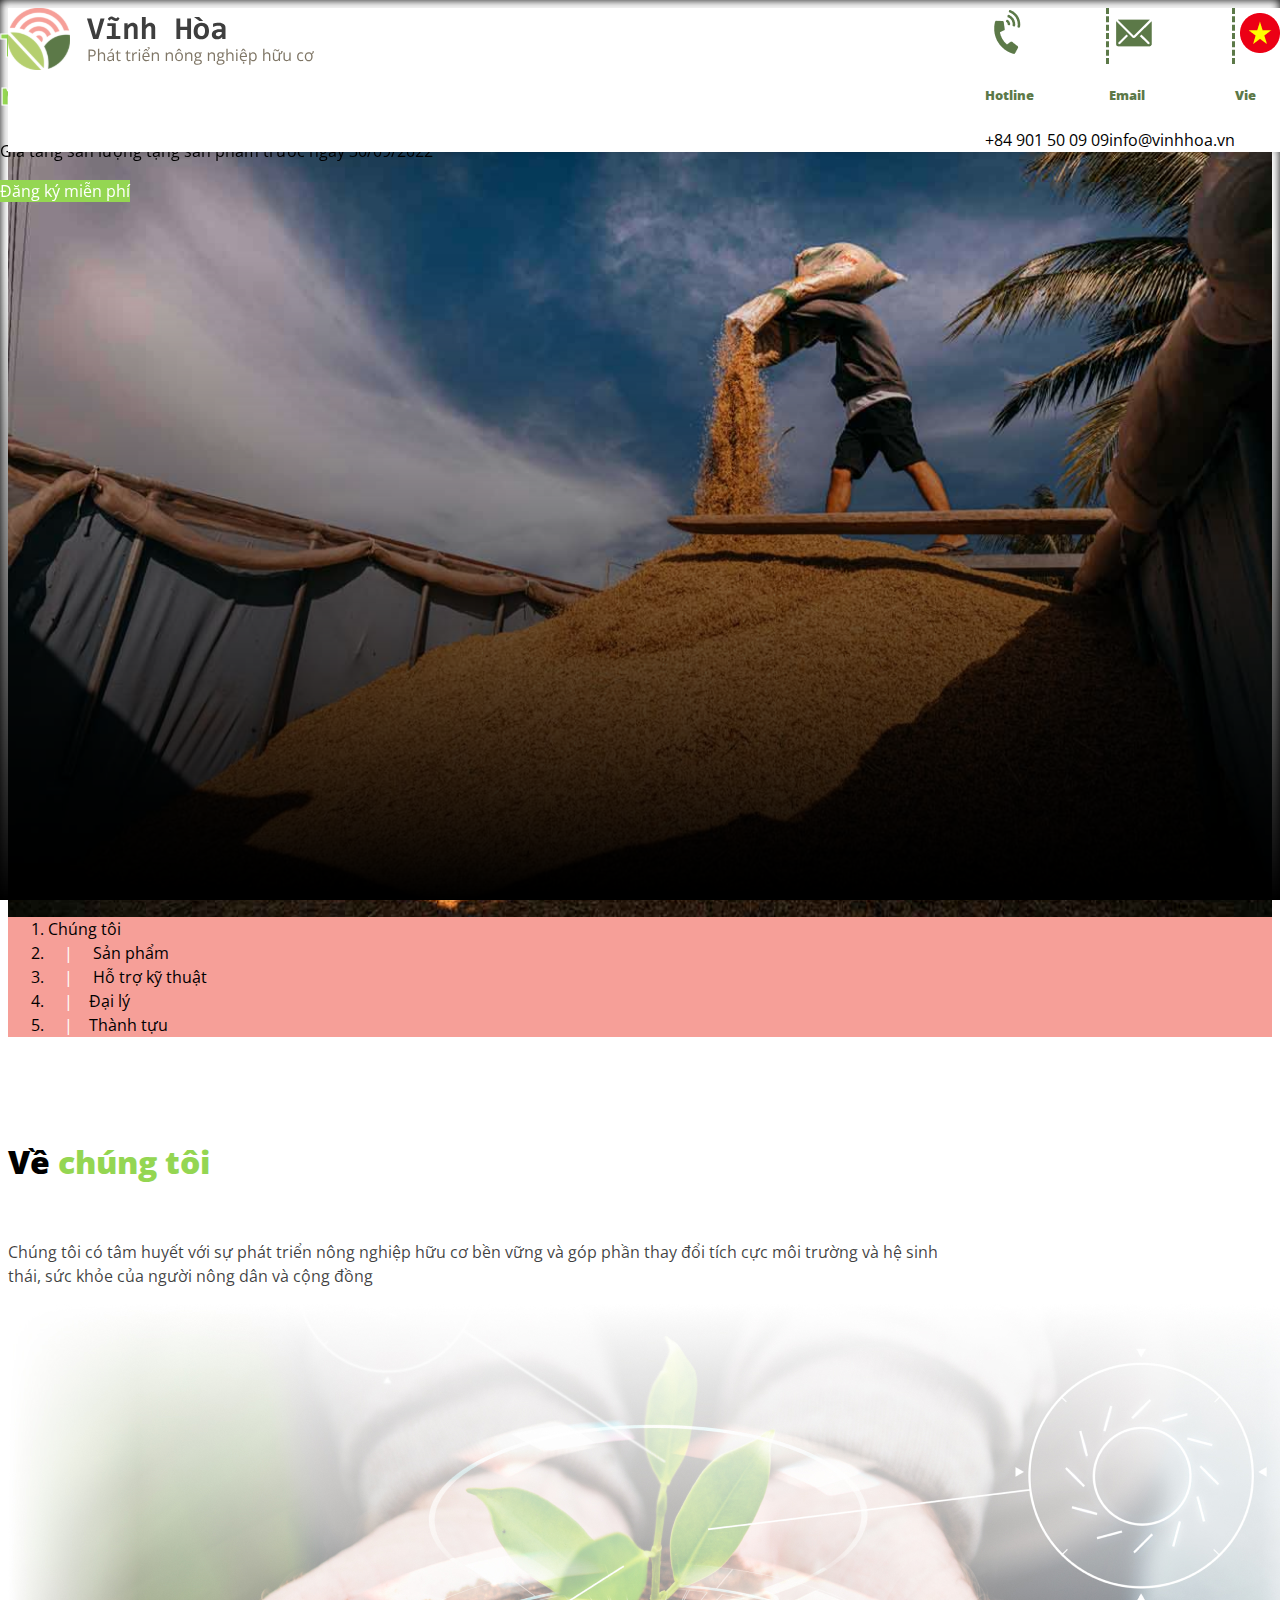
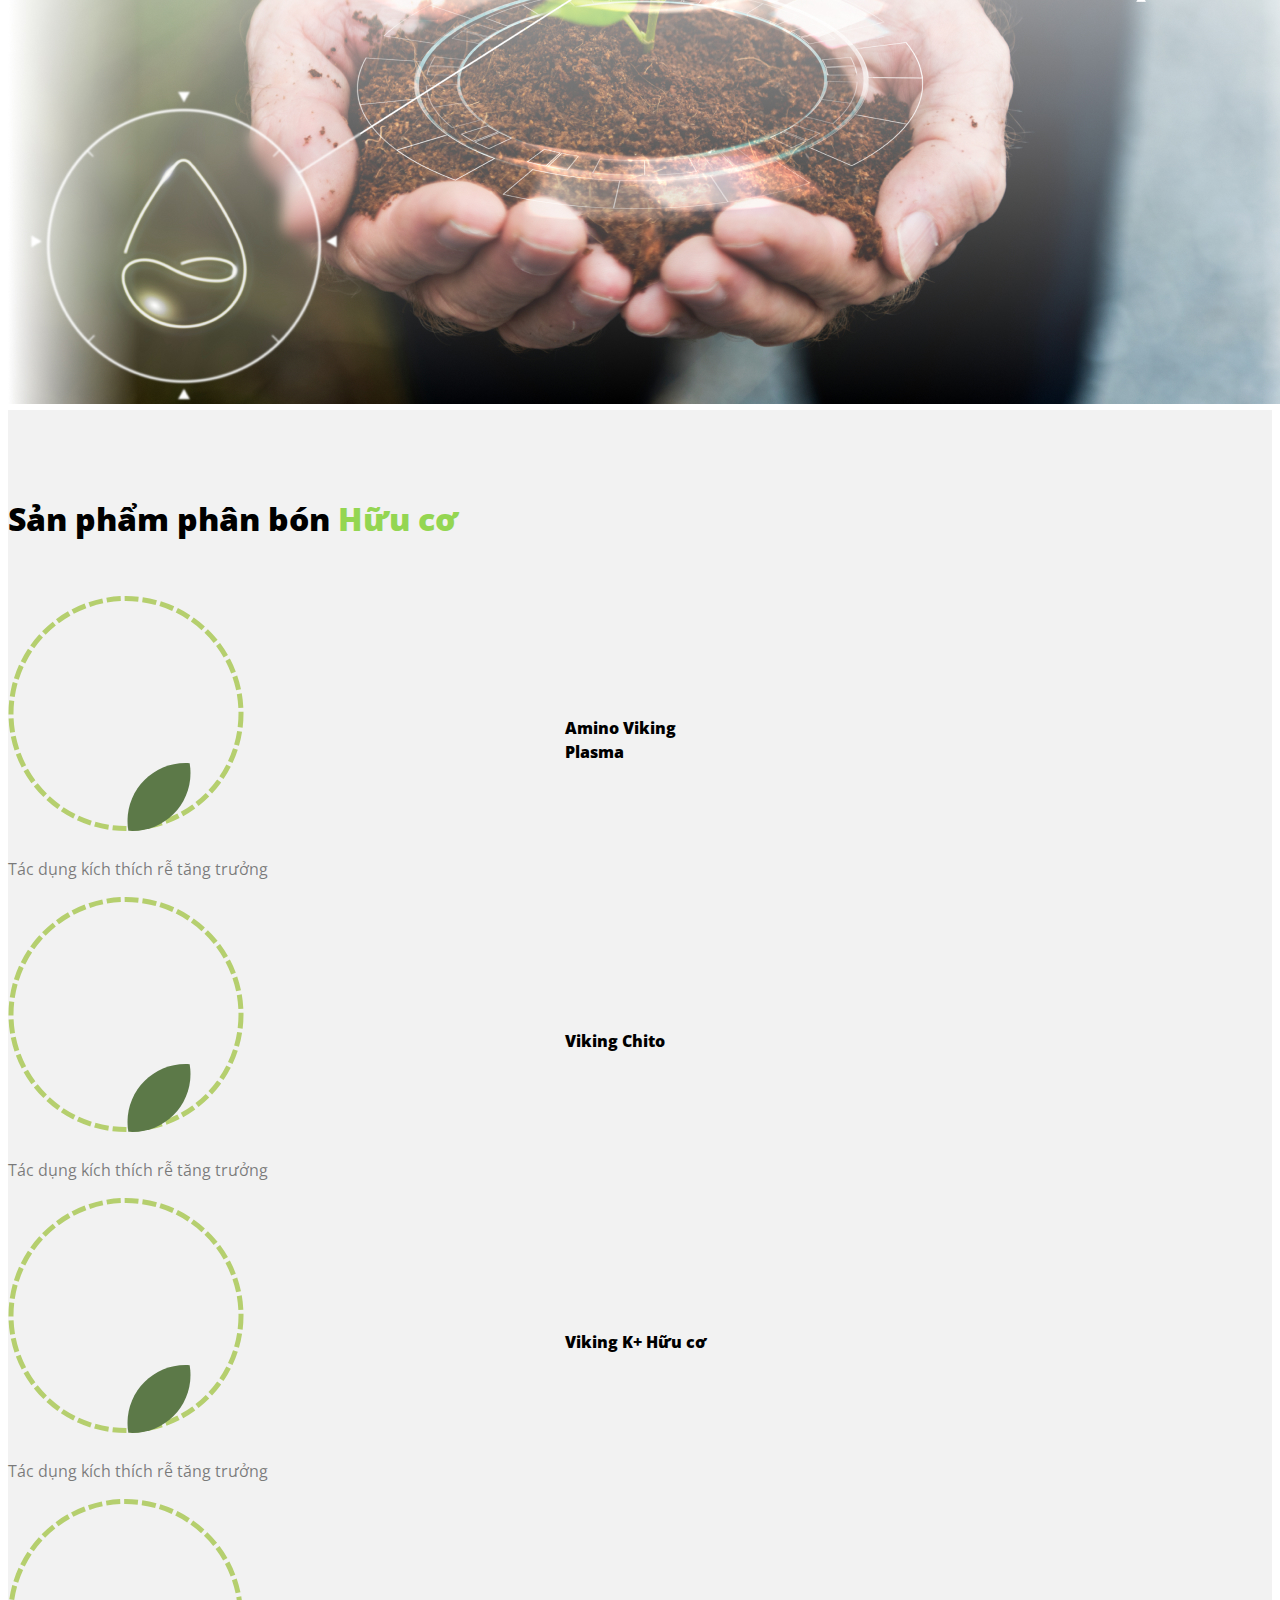
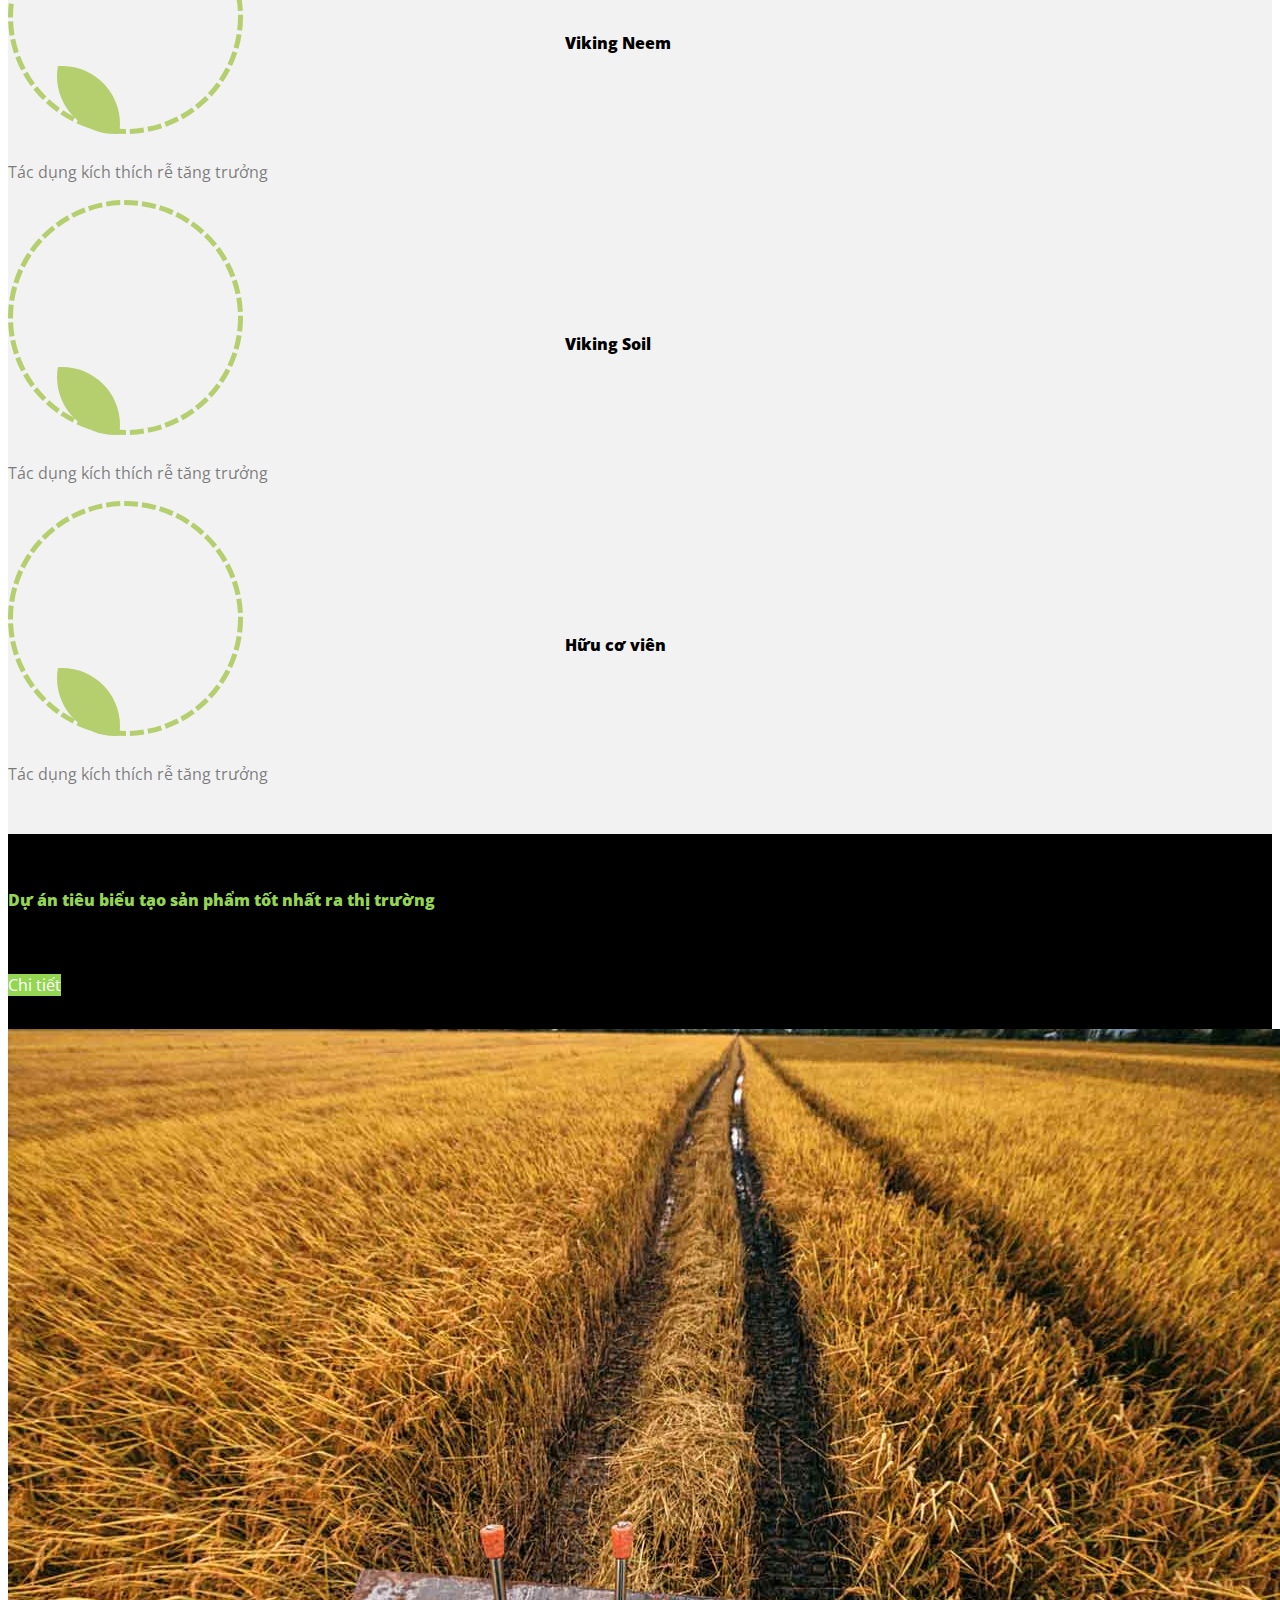
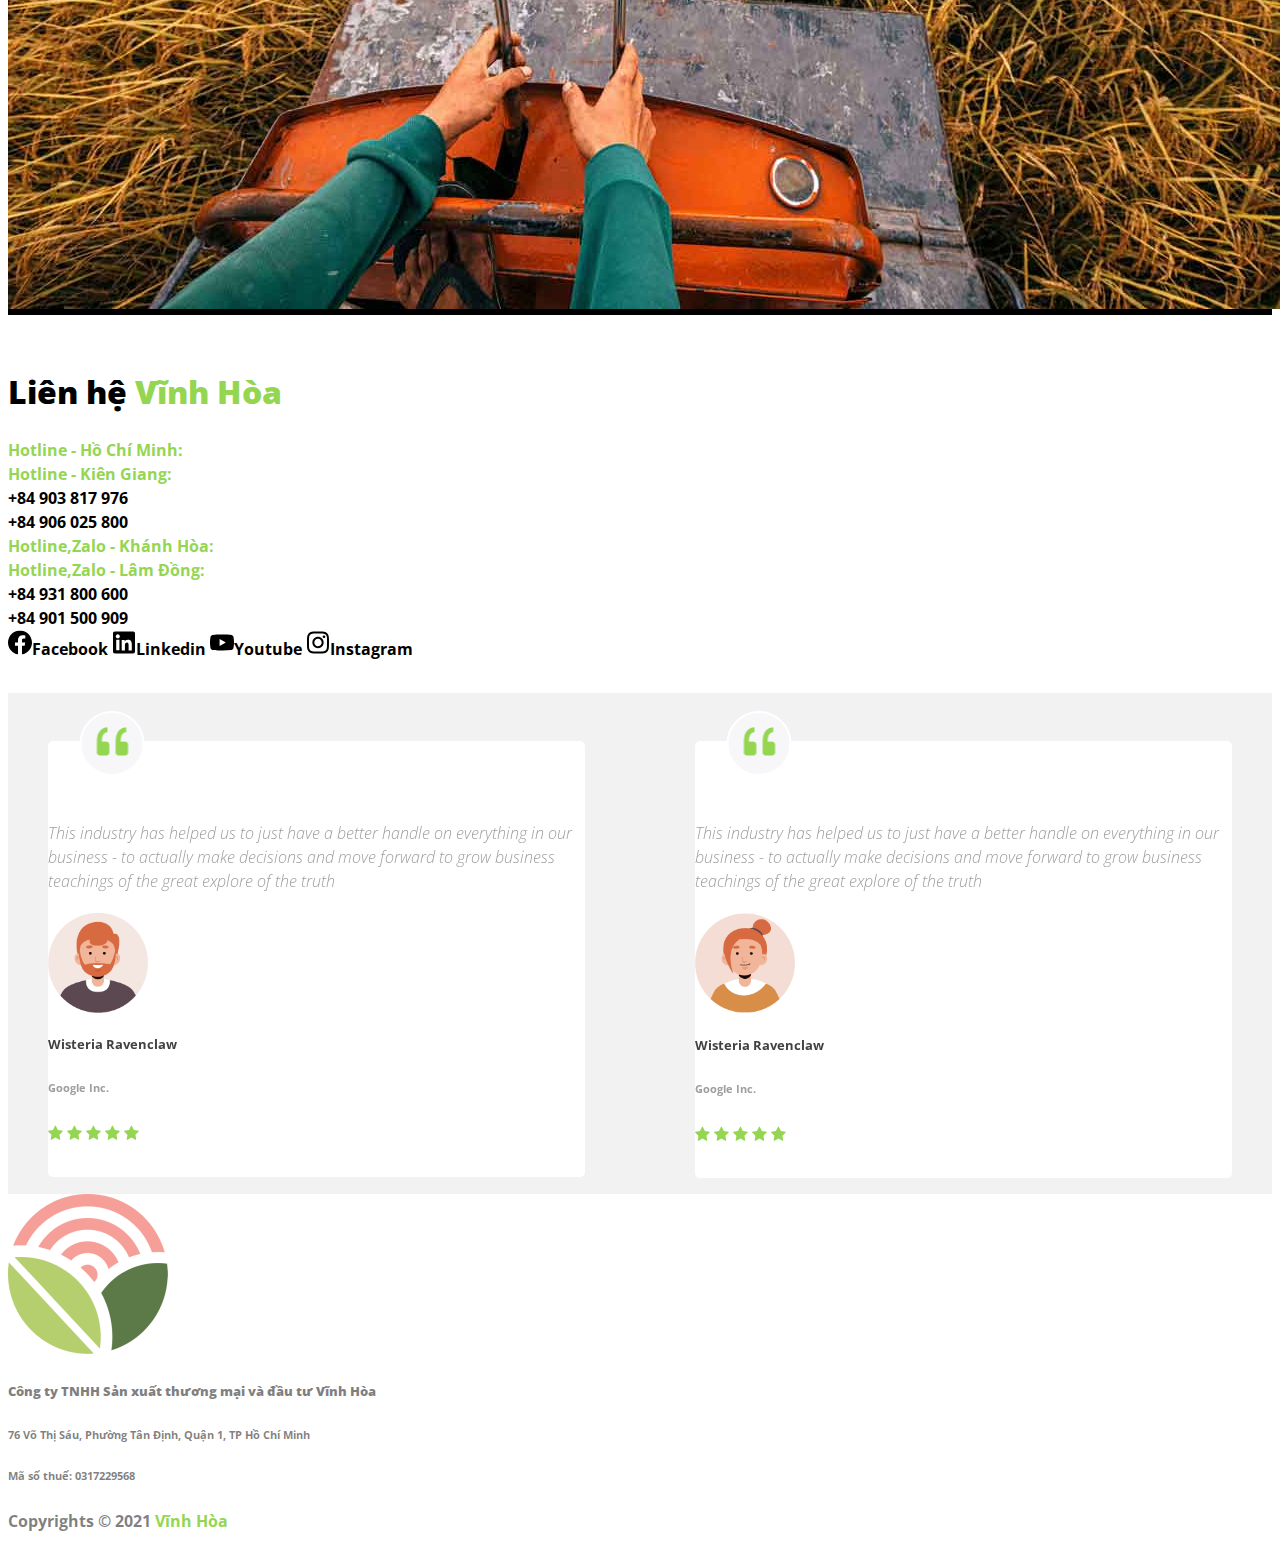
==== index.html @ f3ef8dbb "First commit" ====
<!DOCTYPE html>
<html lang="en">
  <head>
    <!-- Required meta tags -->
    <meta charset="utf-8" />
    <meta name="viewport" content="width=device-width, initial-scale=1" />
    <link rel="icon" type="image/x-icon" href="/images/favicon.png" />
    <!-- Bootstrap CSS -->
    <link
      href="https://cdn.jsdelivr.net/npm/bootstrap@5.0.2/dist/css/bootstrap.min.css"
      rel="stylesheet"
      integrity="sha384-EVSTQN3/azprG1Anm3QDgpJLIm9Nao0Yz1ztcQTwFspd3yD65VohhpuuCOmLASjC"
      crossorigin="anonymous"
    />
    <link
      rel="stylesheet"
      href="https://cdnjs.cloudflare.com/ajax/libs/font-awesome/4.7.0/css/font-awesome.min.css"
    />

    <link
      rel="stylesheet"
      href="https://cdnjs.cloudflare.com/ajax/libs/OwlCarousel2/2.3.4/assets/owl.carousel.min.css"
    />
    <link
      rel="stylesheet"
      href="https://cdnjs.cloudflare.com/ajax/libs/OwlCarousel2/2.3.4/assets/owl.theme.default.min.css"
    />

    <link href="css/index.css" rel="stylesheet" />

    <title>Trang chủ Vĩnh Hòa</title>
  </head>
  <body>
    <div class="page--wrapper">
      <!-- page__header -->
      <header class="page__section page__header">
        <div class="container position-relative">
          <!-- logo -->
          <a href="" class="logo pe-50 pe-sm-0 py-2">
            <img class="img-fluid" src="/images/logo.svg" />
          </a>
          <input class="menu-btn" type="checkbox" id="menu-btn" />
          <label class="menu-icon" for="menu-btn"
            ><span class="navicon"></span
          ></label>
          <!-- menu top -->
          <ul class="menu pt-2">
            <li class="p-2">
              <div class="d-flex align-items-center">
                <div class="pe-2 border-2 border-end border-right ps-2">
                  <img class="img-fluid" src="/images/icons/icon-phone.png" />
                </div>
                <div class="ps-2">
                  <h5 class="text--green-1 mb-1"><strong>Hotline</strong></h5>
                  <span>+84 901 50 09 09​</span>
                </div>
              </div>
            </li>
            <li class="p-2">
              <div class="d-flex align-items-center">
                <div class="pe-2 border-2 border-end border-right ps-2">
                  <img class="img-fluid" src="/images/icons/icon-email.png" />
                </div>
                <div class="ps-2">
                  <h5 class="text--green-1 mb-1"><strong>Email</strong></h5>
                  <span>info@vinhhoa.vn​​</span>
                </div>
              </div>
            </li>
            <li class="p-2">
              <div class="d-flex align-items-center">
                <div class="pe-2 border-2 border-end border-right ps-2">
                  <img class="img-fluid" src="/images/icons/flag-VN.png" />
                </div>

                <div class="ps-2">
                  <h5 class="text--green-1 mb-1"><strong>Vie</strong></h5>
                </div>
              </div>
            </li>
          </ul>
        </div>
        <div class="progress-container">
          <div class="progress-bar" id="myBar"></div>
        </div>
      </header>

      <!-- page__banner -->
      <section class="page__section page__banner">
        <div class="container">
          <div class="position-relative ease-in-out">
            <!-- slider -->
            <div class="owl-carousel owl-theme">
              <img src="/images/slider/089A1923.jpg" />
              <img src="/images/slider/089A1358.jpg" />
              <img src="/images/slider/089A0438.jpg" />
              <img src="/images/slider/089A0384.jpg" />
            </div>
            <!-- Nội dung -->
            <div class="page__banner--desc p-4 d-flex align-items-center justify-content-center">
              <div class="w-lg-75 text-center pb-4">
                <div class="mb-4 py-4">
                  <h1
                    class="text-uppercase text--green-2 text--shadow text-stroke"
                  >
                    <strong
                      >Tham gia chương trình phát triển đại lý phân bón hữu cơ
                      nhiều ưu đãi</strong
                    >
                  </h1>

                  <p class="fst-italic text-white pt-4">
                    Gia tăng sản lượng tặng sản phẩm trước ngày 30/09/2022​
                  </p>
                </div>
                <div class="py-4">
                  <a
                    href="#"
                    class="btn btn--primary px-4 rounded-pill fs-5 mw-250"
                    ><span class="fst-italic">Đăng ký miễn phí</span></a
                  >
                </div>
              </div>
            </div>
          </div>
        </div>
      </section>

      <!-- page__menu -->
      <section class="page__section page__menu">
        <div class="container px-4">
          <div class="px-4">
            <div
              class="bg--pink p-3 d-flex align-items-center justify-content-center"
            >
              <nav aria-label="breadcrumb" class="text-white fs-5">
                <ol class="breadcrumb mb-0">
                  <li class="breadcrumb-item">
                    <a href="#page__about-us">Chúng tôi</a>
                  </li>
                  <li class="breadcrumb-item">
                    <a href="#page__products">Sản phẩm</a>
                  </li>
                  <li class="breadcrumb-item">
                    <a href="#">Hỗ trợ kỹ thuật</a>
                  </li>
                  <li class="breadcrumb-item"><a href="#page__contact-us">Đại lý</a></li>
                  <li class="breadcrumb-item"><a href="#page__projects">Thành tựu</a></li>
                </ol>
              </nav>
            </div>
          </div>
        </div>
      </section>

      <!-- page__about-us -->
      <section id="page__about-us" class="page__section ">
        <div class="container text-center px-0 bg-white pt-5">
          <h1 class="text-capitalize px-4 py-5">
            <strong>Về <span class="text--green-2">chúng tôi</span></strong>
          </h1>
          <div class="w-lg-75 mx-auto px-4">
            <p class="fs-5 text--black-75">
              Chúng tôi có tâm huyết với sự phát triển nông nghiệp hữu cơ bền
              vững và góp phần thay đổi tích cực môi trường và hệ sinh thái, sức
              khỏe của người nông dân và cộng đồng
            </p>
          </div>
          <img class="img-fluid" src="/images/about-us.jpg" alt="about us" />
        </div>
      </section>

      <!-- page__products -->
      <section id="page__products" class="page__section  bg-gray">
        <div class="container text-center py-5">
          <h1 class="text-capitalize py-5">
            <strong
              >Sản phẩm phân bón
              <span class="text--green-2">Hữu cơ</span></strong
            >
          </h1>
          <div class="row py-4">
            <!-- cột 1 -->
            <div class="col-sm-6 col-md-4 mb-4">
              <div class="product__item">
                <div class="product__head">
                  <div class="bg-white rounded-circle d-inline-block">
                    <img class="img-fluid" src="/images/circle-1.svg" />
                  </div>
                  <h4 class="fs-2 product__head--text">
                    <a href="#"><strong>Amino Viking Plasma</strong></a>
                  </h4>
                </div>

                <p class="product__desc fs-5">
                  Tác dụng kích thích rễ tăng trưởng
                </p>
              </div>
            </div>
            <!-- cột 2 -->
            <div class="col-sm-6 col-md-4 mb-4">
              <div class="product__item">
                <div class="product__head">
                  <div class="bg-white rounded-circle d-inline-block">
                    <img class="img-fluid" src="/images/circle-1.svg" />
                  </div>
                  <h4 class="fs-2 product__head--text">
                    <a href="#"><strong>Viking Chito</strong></a>
                  </h4>
                </div>

                <p class="product__desc fs-5">
                  Tác dụng kích thích rễ tăng trưởng
                </p>
              </div>
            </div>
            <!-- cột 3-->
            <div class="col-sm-6 col-md-4 mb-4">
              <div class="product__item">
                <div class="product__head">
                  <div class="bg-white rounded-circle d-inline-block">
                    <img class="img-fluid" src="/images/circle-1.svg" />
                  </div>
                  <h4 class="fs-2 product__head--text">
                    <a href="#"><strong>Viking K+ Hữu cơ</strong></a>
                  </h4>
                </div>

                <p class="product__desc fs-5">
                  Tác dụng kích thích rễ tăng trưởng
                </p>
              </div>
            </div>

            <!-- cột 4 -->
            <div class="col-sm-6 col-md-4 mb-4">
              <div class="product__item">
                <div class="product__head">
                  <div class="bg-white rounded-circle d-inline-block">
                    <img class="img-fluid" src="/images/circle-2.svg" />
                  </div>
                  <h4 class="fs-2 product__head--text">
                    <a href="#"><strong>Viking Neem</strong></a>
                  </h4>
                </div>

                <p class="product__desc fs-5">
                  Tác dụng kích thích rễ tăng trưởng
                </p>
              </div>
            </div>

            <!-- cột 5-->
            <div class="col-sm-6 col-md-4 mb-4">
              <div class="product__item">
                <div class="product__head">
                  <div class="bg-white rounded-circle d-inline-block">
                    <img class="img-fluid" src="/images/circle-2.svg" />
                  </div>
                  <h4 class="fs-2 product__head--text">
                    <a href="#"><strong>Viking Soil</strong></a>
                  </h4>
                </div>

                <p class="product__desc fs-5">
                  Tác dụng kích thích rễ tăng trưởng
                </p>
              </div>
            </div>

            <!-- cột 6-->
            <div class="col-sm-6 col-md-4 mb-4">
              <div class="product__item">
                <div class="product__head">
                  <div class="bg-white rounded-circle d-inline-block">
                    <img class="img-fluid" src="/images/circle-2.svg" />
                  </div>
                  <h4 class="fs-2 product__head--text">
                    <a href="#"><strong>Hữu cơ viên</strong></a>
                  </h4>
                </div>

                <p class="product__desc fs-5">
                  Tác dụng kích thích rễ tăng trưởng
                </p>
              </div>
            </div>
          </div>
        </div>
      </section>

      <!-- page__projects -->
      <section id="page__projects" class="page__section  bg--black">
        <div class="container">
          <div class="row align-items-center">
            <!-- cột 1 -->
            <div class="col-lg-6 py-5">
              <div class="w-lg-75 mx-auto">
                <h4 class="text--green-2 mb-4 fs-2">
                  <strong
                    >Dự án tiêu biểu tạo sản phẩm tốt nhất ra thị trường</strong
                  >
                </h4>
                <p class="text-white">
                  Canh tác lúa ST25 theo quy trình hữu cơ tại huyện Tân Hiệp,
                  tỉnh Kiên Giang
                </p>
                <div class="py-4">
                  <a href="#" class="btn btn--primary px-4 rounded-pill fs-6"
                    ><spanclass="fst-italic">Chi tiết</span></a
                  >
                </div>
              </div>
            </div>
            <!-- cột 2 -->
            <div class="col-lg-6 py-3">
              <div class="position-relative">
                <img class="img-fluid" src="/images/projects/089A0384.jpg" />
                <div class="box-shadow--inner bg-overlay"></div>
              </div>
            </div>
          </div>
        </div>
      </section>

      <!-- page__contact-us -->
      <section id="page__contact-us" class="page__section ">
        <div class="container py-5 bg--white">
          <h1 class="text-capitalize py-4 text-center">
            <strong>Liên hệ <span class="text--green-2">Vĩnh Hòa</span></strong>
          </h1>
          <!-- Số điện thoại -->
          <div class="row fs-5">
            <!-- cột 1 -->
            <div class="col-lg-6 mb-4">
              <div class="w-xxl-75 mx-auto">
                <div class="d-flex justify-content-center">
                  <div>
                    <div>
                      <strong class="text--green-2"
                        >Hotline - Hồ Chí Minh:</strong
                      >
                    </div>
                    <div>
                      <strong class="text--green-2"
                        >Hotline - Kiên Giang:</strong
                      >
                    </div>
                  </div>
                  <div>
                    <div><strong class="ps-4">+84 903 817 976</strong></div>
                    <div><strong class="ps-4">+84 906 025 800</strong></div>
                  </div>
                </div>
              </div>
            </div>
            <div class="col-lg-6 mb-4">
              <div class="w-xxl-75 mx-auto">
                <div class="d-flex justify-content-center">
                  <div>
                    <div>
                      <strong class="text--green-2"
                        >Hotline,Zalo - Khánh Hòa:</strong
                      >
                    </div>
                    <div>
                      <strong class="text--green-2"
                        >Hotline,Zalo - Lâm Đồng:</strong
                      >
                    </div>
                  </div>
                  <div>
                    <div><strong class="ps-4">+84 931 800 600</strong></div>
                    <div><strong class="ps-4">+84 901 500 909</strong></div>
                  </div>
                </div>
              </div>
            </div>
          </div>
          <!-- Liên kết -->
          <div class="d-flex justify-content-center flex-wrap">
            <a
              class="icon fs-5 d-flex align-items-center px-4 mb-2"
              href="#"
              title=""
              ><img src="/images/icons/icon-facebook.svg" /><strong class="ps-3"
                >Facebook</strong
              ></a
            >
            <a
              class="icon fs-5 d-flex align-items-center px-4 mb-2"
              href="#"
              title=""
              ><img src="/images/icons/icon-linkedin.svg" /><strong class="ps-3"
                >Linkedin</strong
              ></a
            >
            <a
              class="icon fs-5 d-flex align-items-center px-4 mb-2"
              href="#"
              title=""
              ><img src="/images/icons/icon-youtube.svg" /><strong class="ps-3"
                >Youtube</strong
              ></a
            >
            <a
              class="icon fs-5 d-flex align-items-center px-4 mb-2"
              href="#"
              title=""
              ><img src="/images/icons/icon-instagram.svg " /><strong
                class="ps-3"
                >Instagram</strong
              ></a
            >
          </div>
        </div>
      </section>

      <!-- page__testimonial -->
      <section id="page__testimonial" class="page__section  bg-gray">
        <div class="container py-4">
          <div class="owl-carousel owl-theme pb-3">
            <div class="pt-5">
              <figure class="testimonial__item">
                <figcaption class="py-5 px-4">
                  <blockquote>
                    <p>
                      This industry has helped us to just have a better handle
                      on everything in our business - to actually make decisions
                      and move forward to grow business teachings of the great
                      explore of the truth
                    </p>
                  </blockquote>
                  <div
                    class="d-flex align-items-center justify-content-between"
                  >
                    <div class="d-flex align-items-center">
                      <div class="rounded-circle overflow-hidden w--100">
                        <img class="img-fluid" src="/images/avatar.png" />
                      </div>
                      <div class="p-3">
                        <h5 class="text--black-75">Wisteria Ravenclaw</h5>
                        <h6>Google Inc.</h6>
                      </div>
                    </div>
                    <div>
                      <span class="fa fa-star checked"></span>
                      <span class="fa fa-star checked"></span>
                      <span class="fa fa-star checked"></span>
                      <span class="fa fa-star checked"></span>
                      <span class="fa fa-star checked"></span>
                    </div>
                  </div>
                </figcaption>
              </figure>
            </div>
            <div class="pt-5">
              <figure class="testimonial__item">
                <figcaption class="py-5 px-4">
                  <blockquote>
                    <p>
                      This industry has helped us to just have a better handle
                      on everything in our business - to actually make decisions
                      and move forward to grow business teachings of the great
                      explore of the truth
                    </p>
                  </blockquote>
                  <div
                    class="d-flex align-items-center justify-content-between"
                  >
                    <div class="d-flex align-items-center">
                      <div class="rounded-circle overflow-hidden w--100">
                        <img class="img-fluid" src="/images/avatar-2.png" />
                      </div>
                      <div class="p-3">
                        <h5 class="text--black-75">Wisteria Ravenclaw</h5>
                        <h6>Google Inc.</h6>
                      </div>
                    </div>
                    <div>
                      <span class="fa fa-star checked"></span>
                      <span class="fa fa-star checked"></span>
                      <span class="fa fa-star checked"></span>
                      <span class="fa fa-star checked"></span>
                      <span class="fa fa-star checked"></span>
                    </div>
                  </div>
                </figcaption>
              </figure>
            </div>
          </div>
        </div>
      </section>

      <!-- page__footer -->
      <footer class="page__section page__footer">
        <div class="container bg--white">
          <div
            class="d-flex flex-wrap align-items-center justify-content-center justify-content-lg-start"
          >
            <div class="p-3 w--120 w-lg-auto">
              <a href="#"
                ><img class="img-fluid" src="/images/logo--footer.png"
              /></a>
            </div>
            <div class="text--black-50 p-3">
              <h5 class="text-uppercase">
                <strong
                  >Công ty TNHH Sản xuất thương mại và đầu tư Vĩnh Hòa</strong
                >
              </h5>
              <h6>76 Võ Thị Sáu, Phường Tân Định, Quận 1, TP Hồ Chí Minh</h6>
              <h6>Mã số thuế: 0317229568</h6>
              <p class="mb-0">
                <strong>
                  Copyrights © 2021
                  <span class="text--green-2">Vĩnh Hòa</span></strong
                >
              </p>
            </div>
          </div>
        </div>
      </footer>
    </div>

    <!-- page__go-to-top-->
    <div class="page__go-to-top">
      <button onclick="topFunction()" id="btn--go-to-top" title="Go to top">
        <i class="fa fa-arrow-up"></i>
      </button>
    </div>
    <script src="https://cdnjs.cloudflare.com/ajax/libs/jquery/3.6.0/jquery.min.js"></script>

    <script
      src="https://cdn.jsdelivr.net/npm/@popperjs/core@2.9.2/dist/umd/popper.min.js"
      integrity="sha384-IQsoLXl5PILFhosVNubq5LC7Qb9DXgDA9i+tQ8Zj3iwWAwPtgFTxbJ8NT4GN1R8p"
      crossorigin="anonymous"
    ></script>
    <script
      src="https://cdn.jsdelivr.net/npm/bootstrap@5.0.2/dist/js/bootstrap.min.js"
      integrity="sha384-cVKIPhGWiC2Al4u+LWgxfKTRIcfu0JTxR+EQDz/bgldoEyl4H0zUF0QKbrJ0EcQF"
      crossorigin="anonymous"
    ></script>

    <script src="https://cdnjs.cloudflare.com/ajax/libs/OwlCarousel2/2.3.4/owl.carousel.min.js"></script>

    <script src="js/index.js"></script>
  </body>
</html>
---- css/index.css ----
@import url(assets/_var.css);
@import url(assets/_assets.css);

@import url(page/_page__header.css);
@import url(page/_page__banner.css);
@import url(page/_page__menu.css);
@import url(page/_page__about-us.css);
@import url(page/_page__products.css);
@import url(page/_page__projects.css);
@import url(page/_page__testimonial.css);

@import url(page/_page__go-to-top.css);
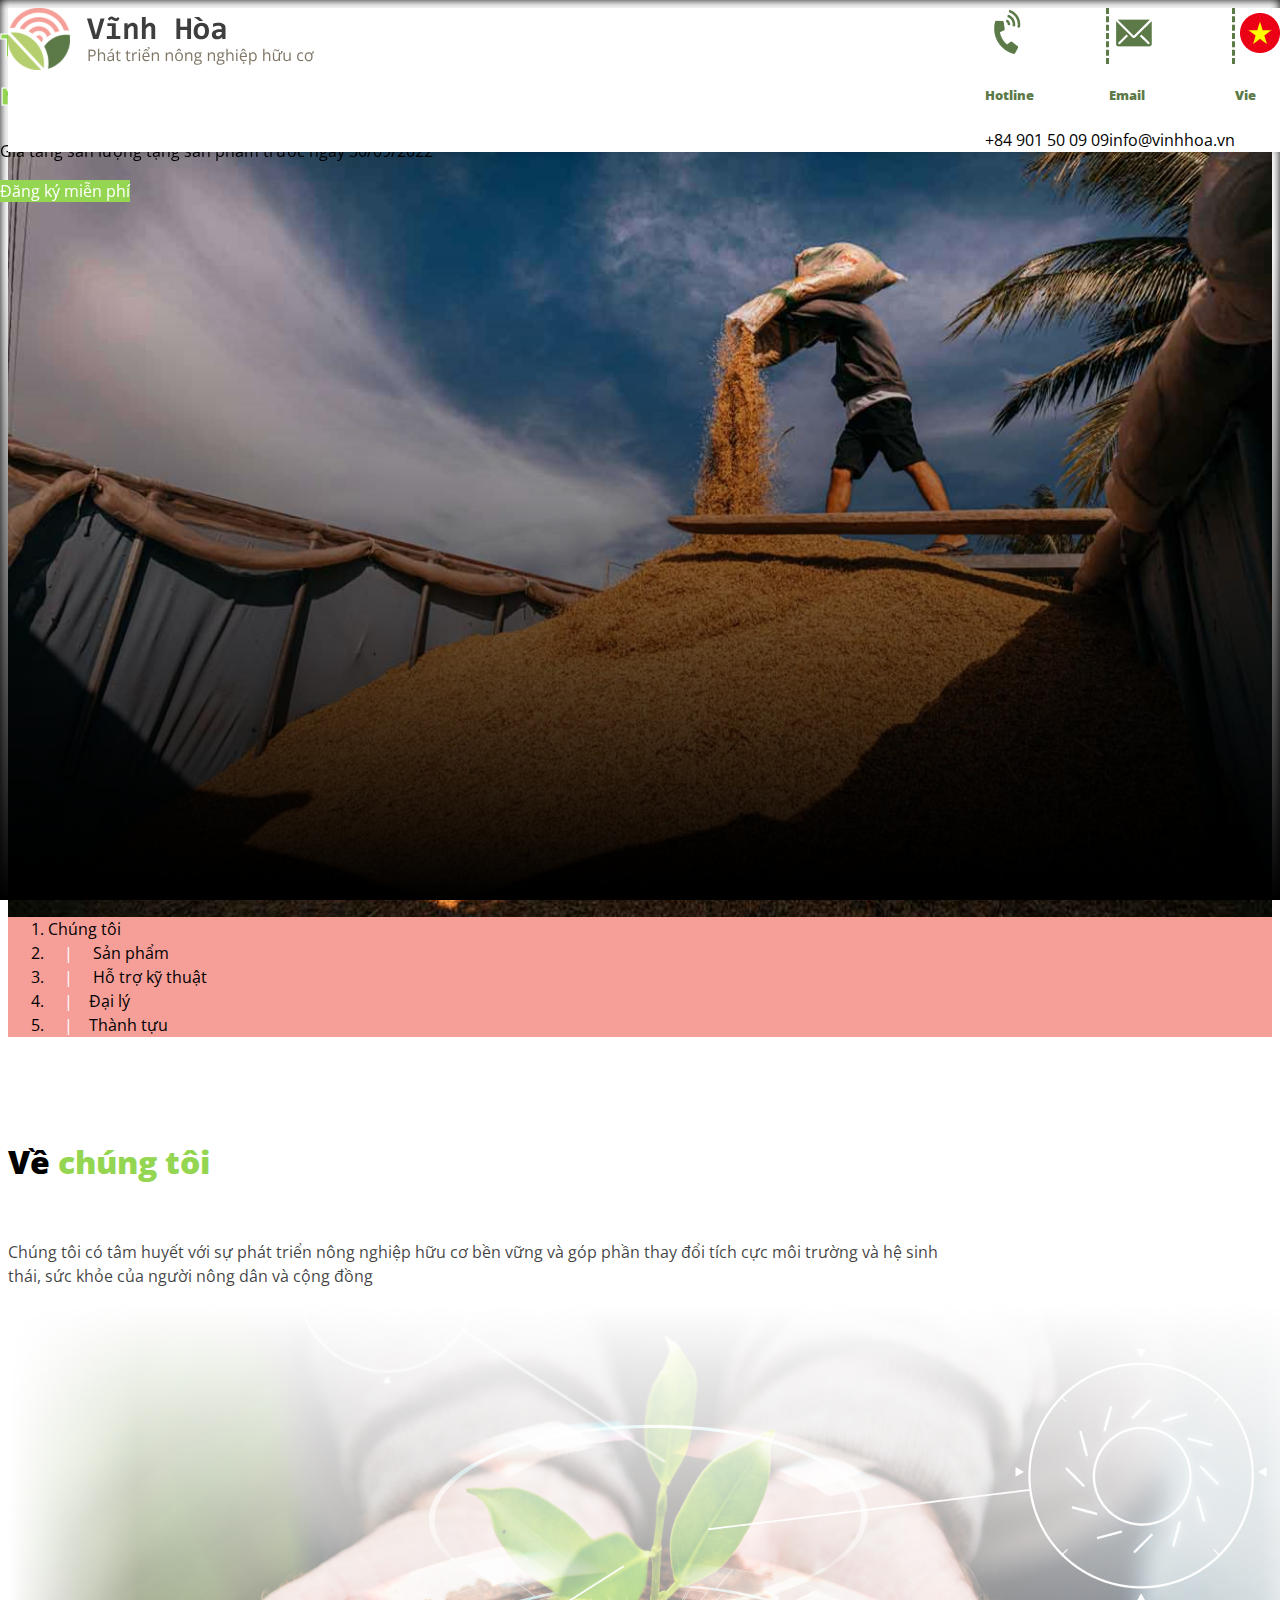
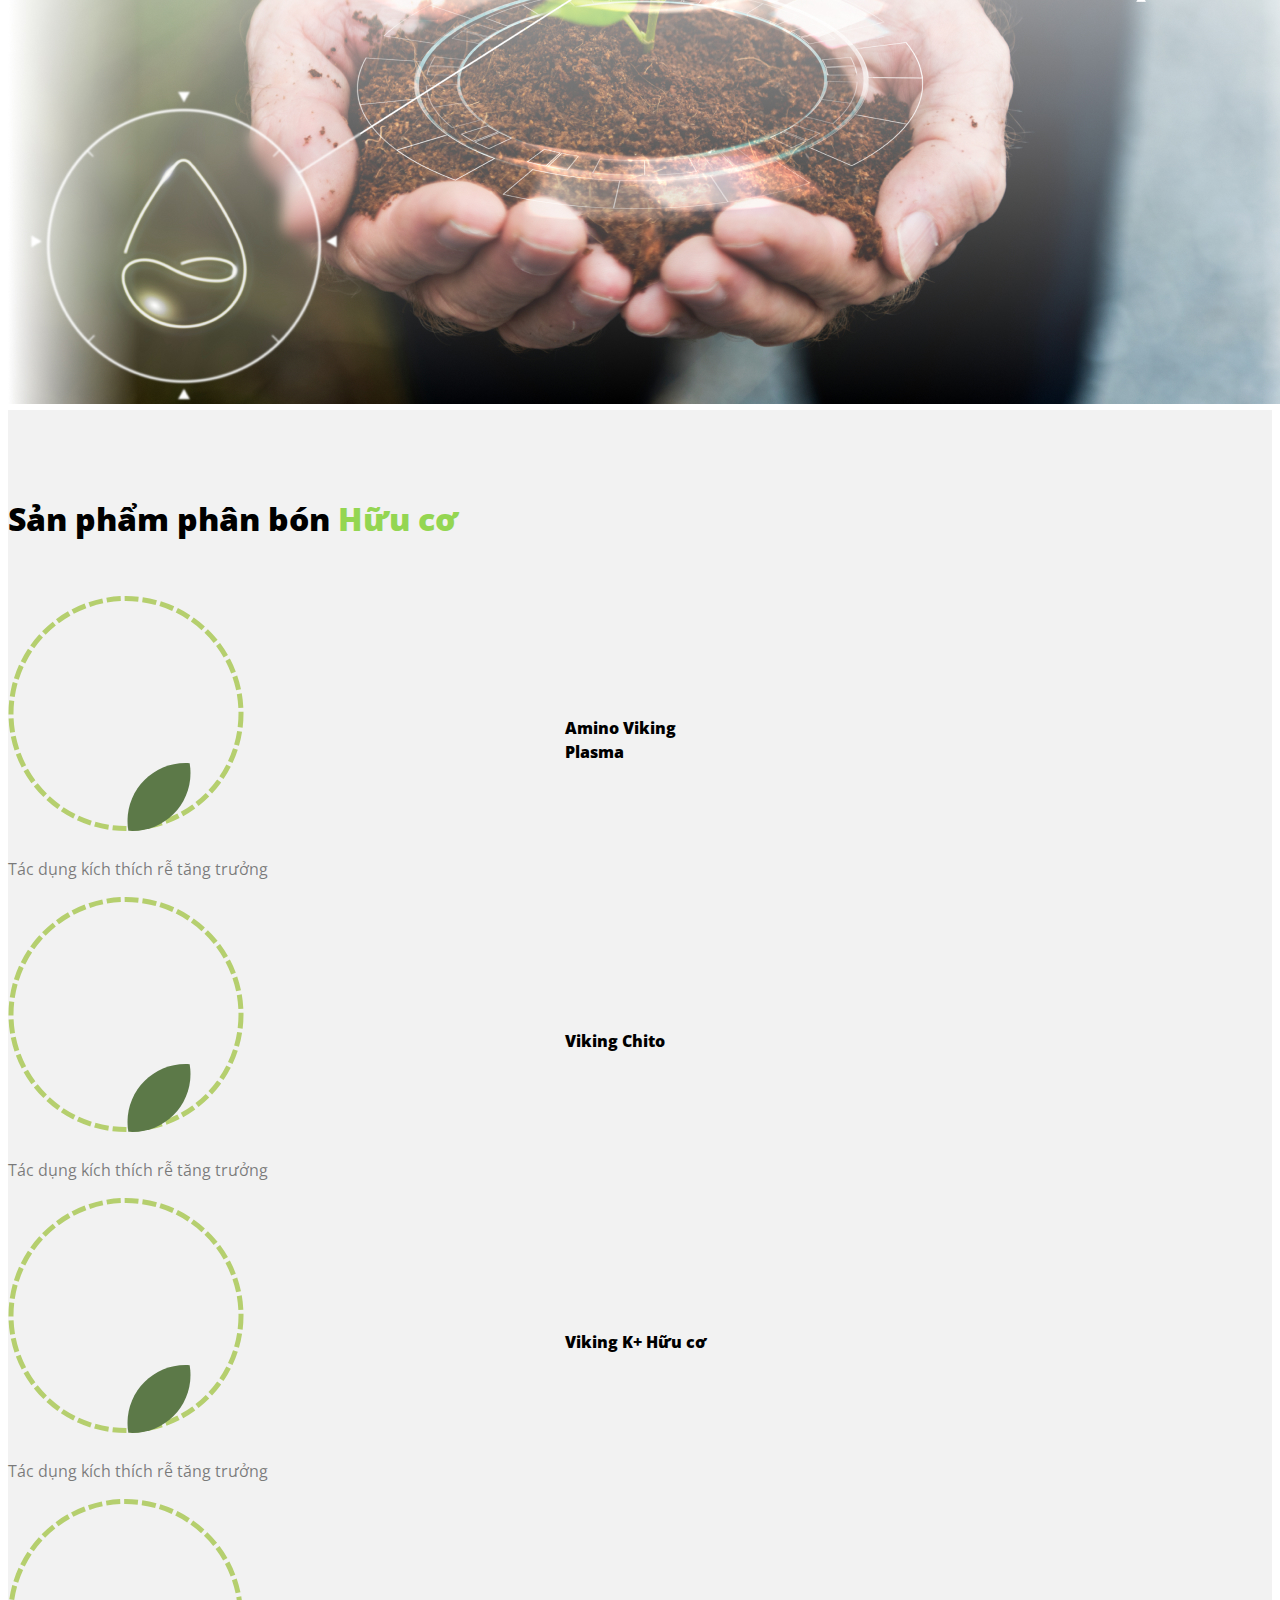
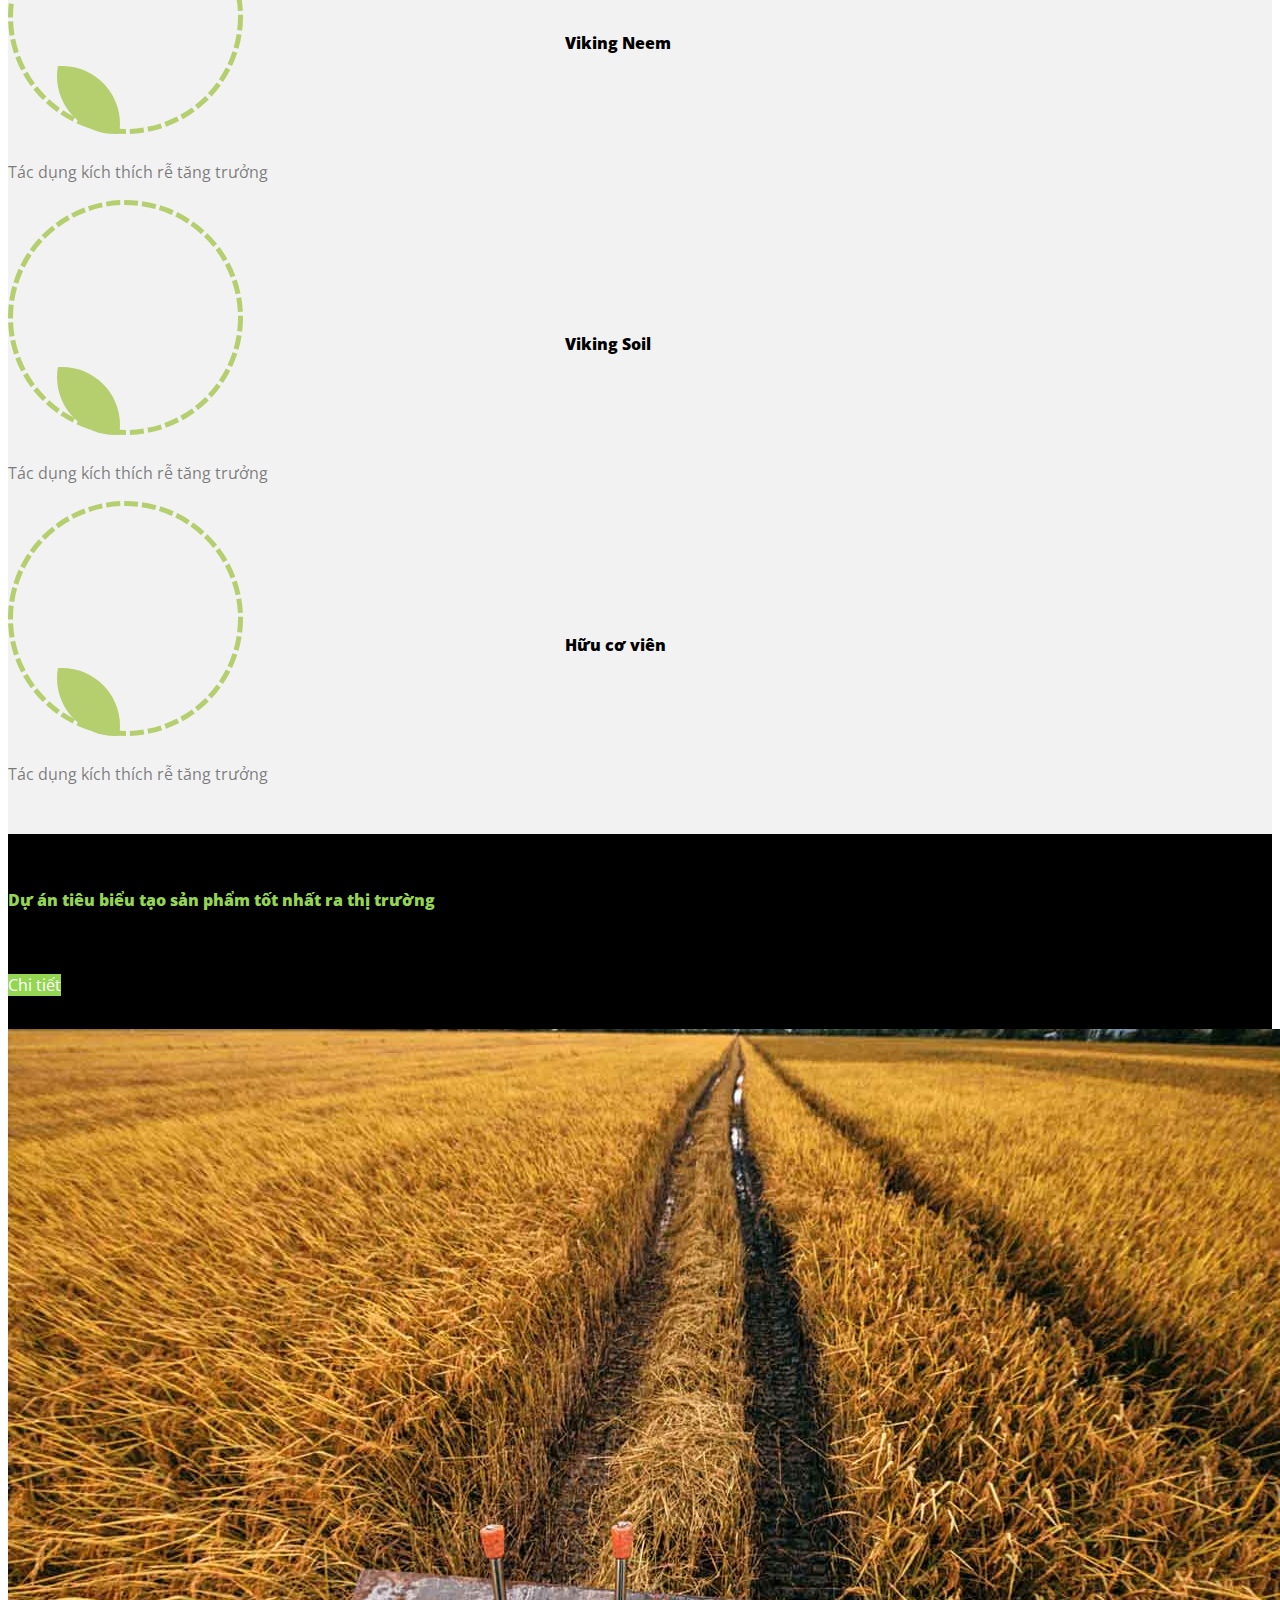
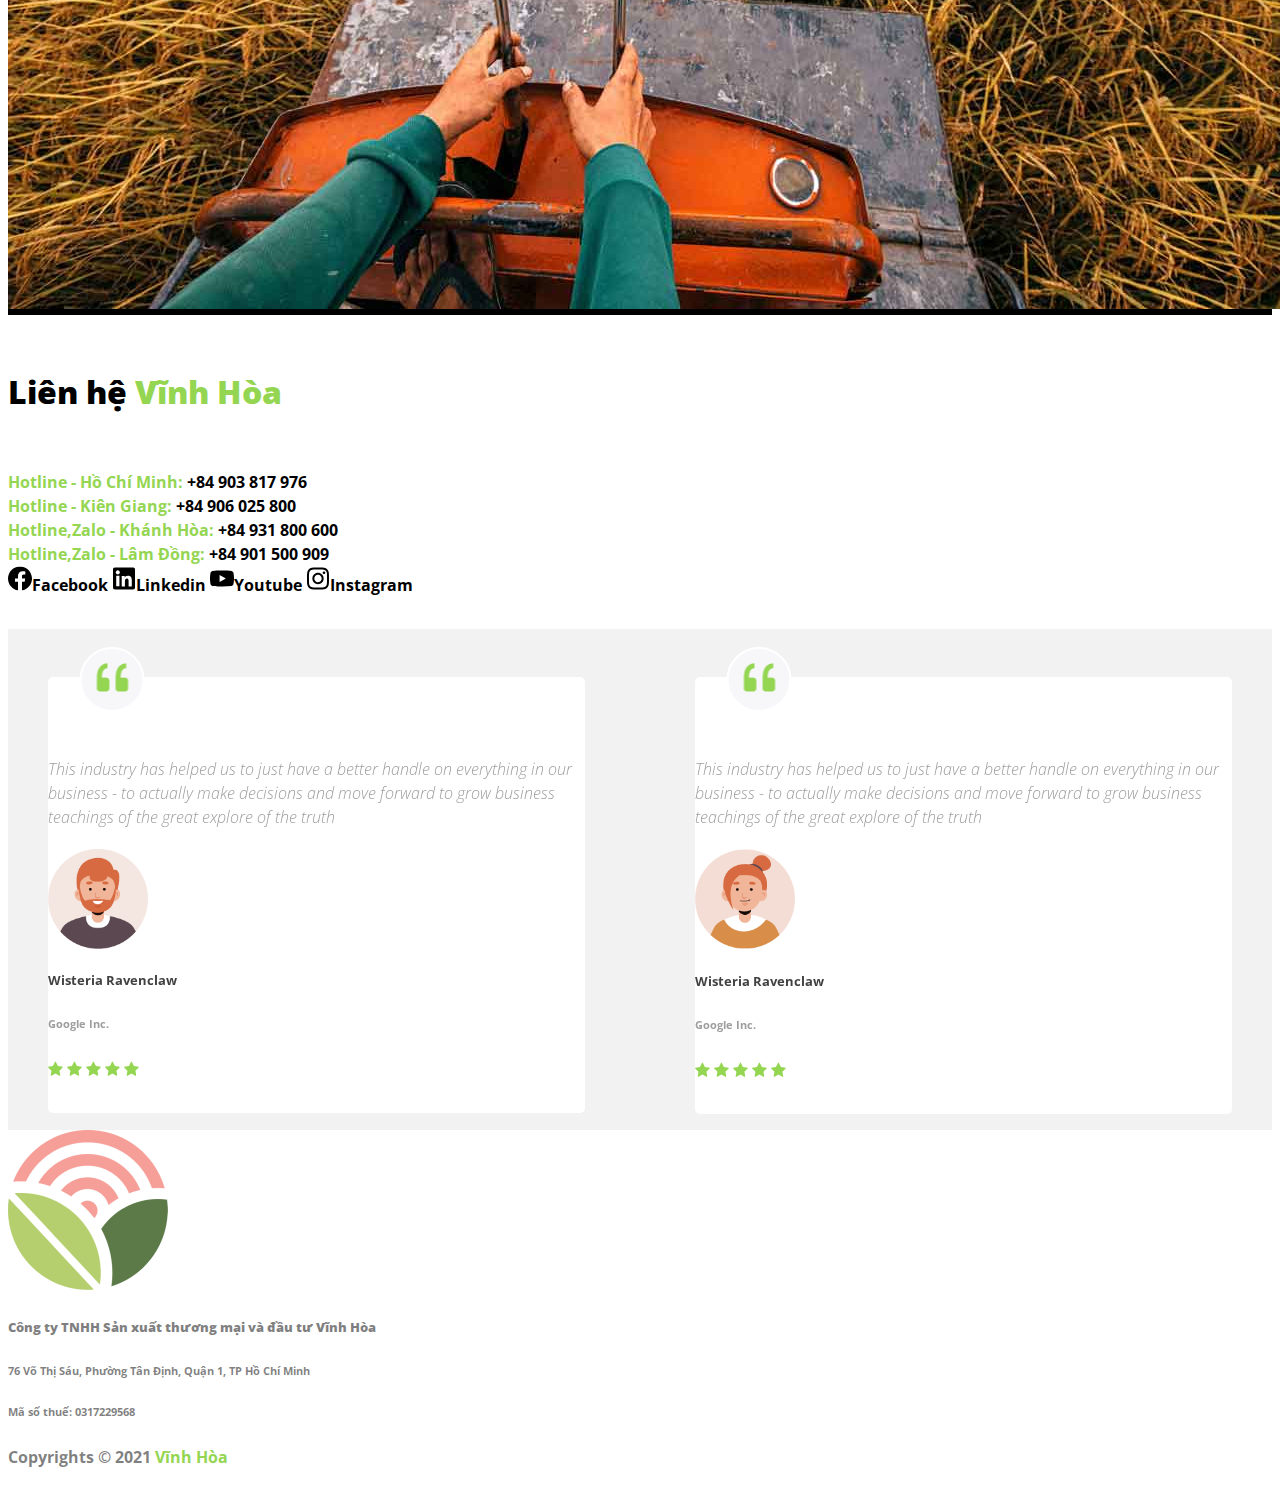
==== commit 533fc5b7: "update" ====
--- a/index.html
+++ b/index.html
@@ -329,54 +329,33 @@
           <h1 class="text-capitalize py-4 text-center">
             <strong>Liên hệ <span class="text--green-2">Vĩnh Hòa</span></strong>
           </h1>
+        
           <!-- Số điện thoại -->
-          <div class="row fs-5">
+          <div class="row fs-5 pt-5">
             <!-- cột 1 -->
-            <div class="col-lg-6 mb-4">
-              <div class="w-xxl-75 mx-auto">
-                <div class="d-flex justify-content-center">
-                  <div>
-                    <div>
-                      <strong class="text--green-2"
-                        >Hotline - Hồ Chí Minh:</strong
-                      >
-                    </div>
-                    <div>
-                      <strong class="text--green-2"
-                        >Hotline - Kiên Giang:</strong
-                      >
-                    </div>
-                  </div>
-                  <div>
-                    <div><strong class="ps-4">+84 903 817 976</strong></div>
-                    <div><strong class="ps-4">+84 906 025 800</strong></div>
-                  </div>
-                </div>
-              </div>
-            </div>
-            <div class="col-lg-6 mb-4">
-              <div class="w-xxl-75 mx-auto">
-                <div class="d-flex justify-content-center">
-                  <div>
-                    <div>
-                      <strong class="text--green-2"
-                        >Hotline,Zalo - Khánh Hòa:</strong
-                      >
-                    </div>
-                    <div>
-                      <strong class="text--green-2"
-                        >Hotline,Zalo - Lâm Đồng:</strong
-                      >
-                    </div>
-                  </div>
-                  <div>
-                    <div><strong class="ps-4">+84 931 800 600</strong></div>
-                    <div><strong class="ps-4">+84 901 500 909</strong></div>
-                  </div>
-                </div>
-              </div>
-            </div>
-          </div>
+            <div class="col-lg-6 mb-4 d-flex justify-content-center flex-wrap"> 
+              <div class="d-flex align-items-center flex-wrap mb-3">
+                <strong class="text--green-2">Hotline - Hồ Chí Minh:</strong>
+                <strong class="ps-4">+84 903 817 976</strong>
+              </div>
+              <div class="d-flex align-items-center flex-wrap mb-3">
+                 <strong class="text--green-2">Hotline - Kiên Giang:</strong>
+                 <strong class="ps-4">+84 906 025 800</strong>
+              </div> 
+            </div>   
+            <div class="col-lg-6 mb-4 d-flex justify-content-center flex-wrap">
+              <div class="d-flex align-items-center flex-wrap mb-3">
+                <strong class="text--green-2">Hotline,Zalo - Khánh Hòa:</strong>
+                <strong class="ps-4">+84 931 800 600</strong>
+              </div>
+              <div class="d-flex align-items-center flex-wrap mb-3">
+                <strong class="text--green-2">Hotline,Zalo - Lâm Đồng:</strong>
+                <strong class="ps-4">+84 901 500 909</strong>
+              </div>
+			  
+            </div>
+          </div>
+
           <!-- Liên kết -->
           <div class="d-flex justify-content-center flex-wrap">
             <a
@@ -416,6 +395,7 @@
         </div>
       </section>
 
+
       <!-- page__testimonial -->
       <section id="page__testimonial" class="page__section  bg-gray">
         <div class="container py-4">
--- a/css/index.css
+++ b/css/index.css
@@ -7,6 +7,8 @@
 @import url(page/_page__about-us.css);
 @import url(page/_page__products.css);
 @import url(page/_page__projects.css);
+@import url(page/_page__contact-us.css);
+
 @import url(page/_page__testimonial.css);
 
 @import url(page/_page__go-to-top.css);
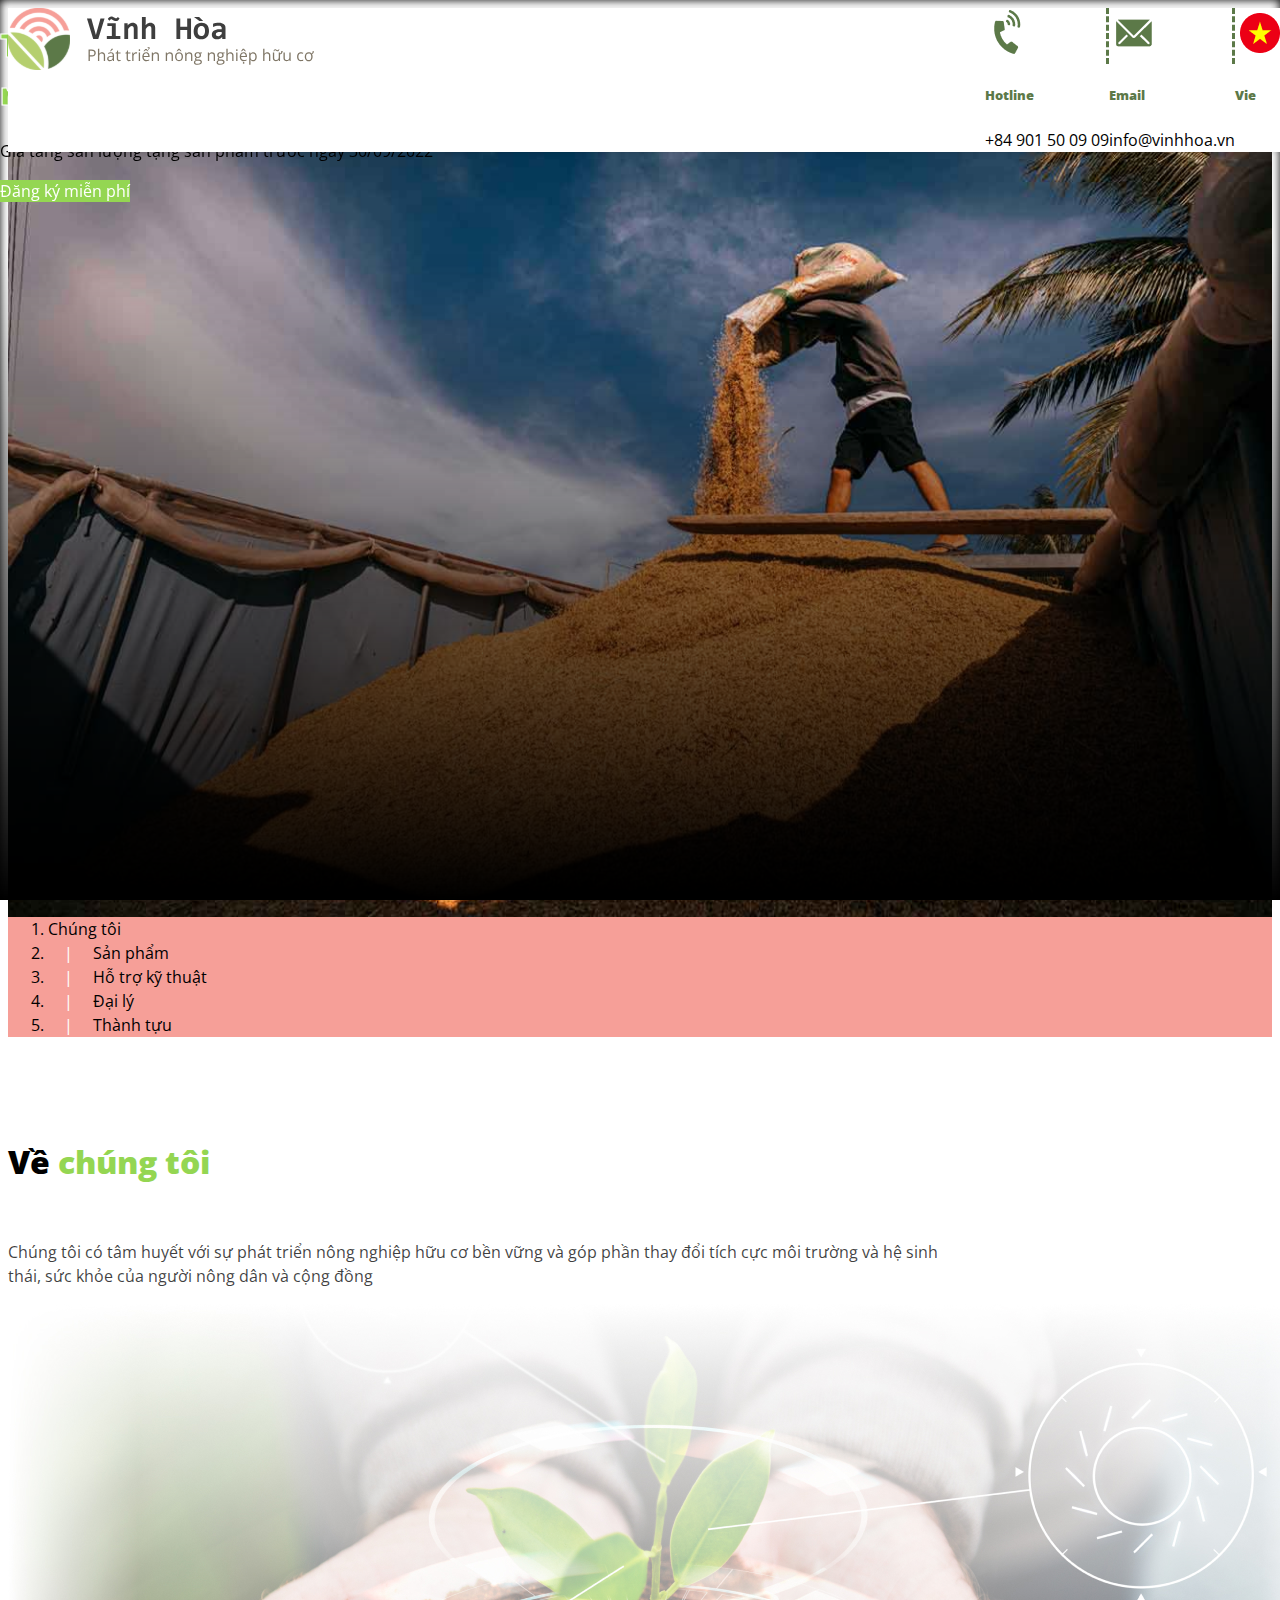
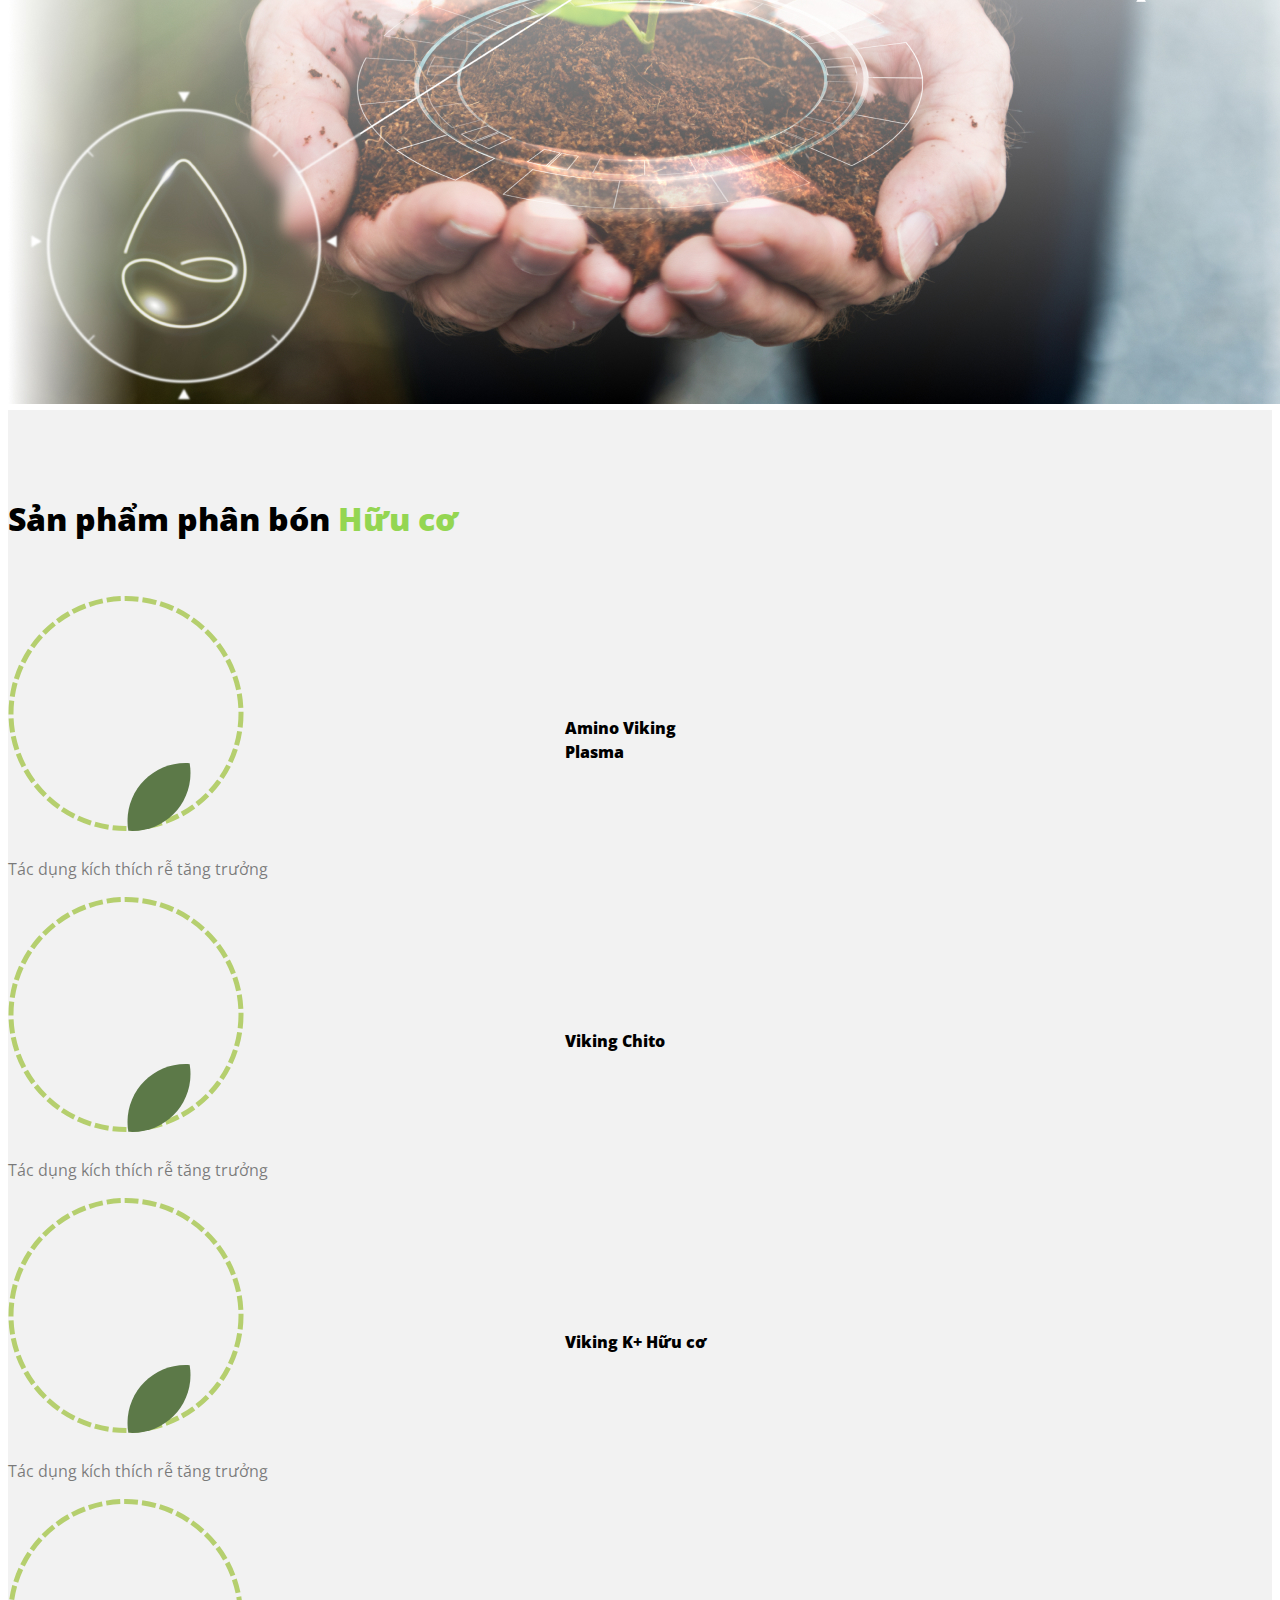
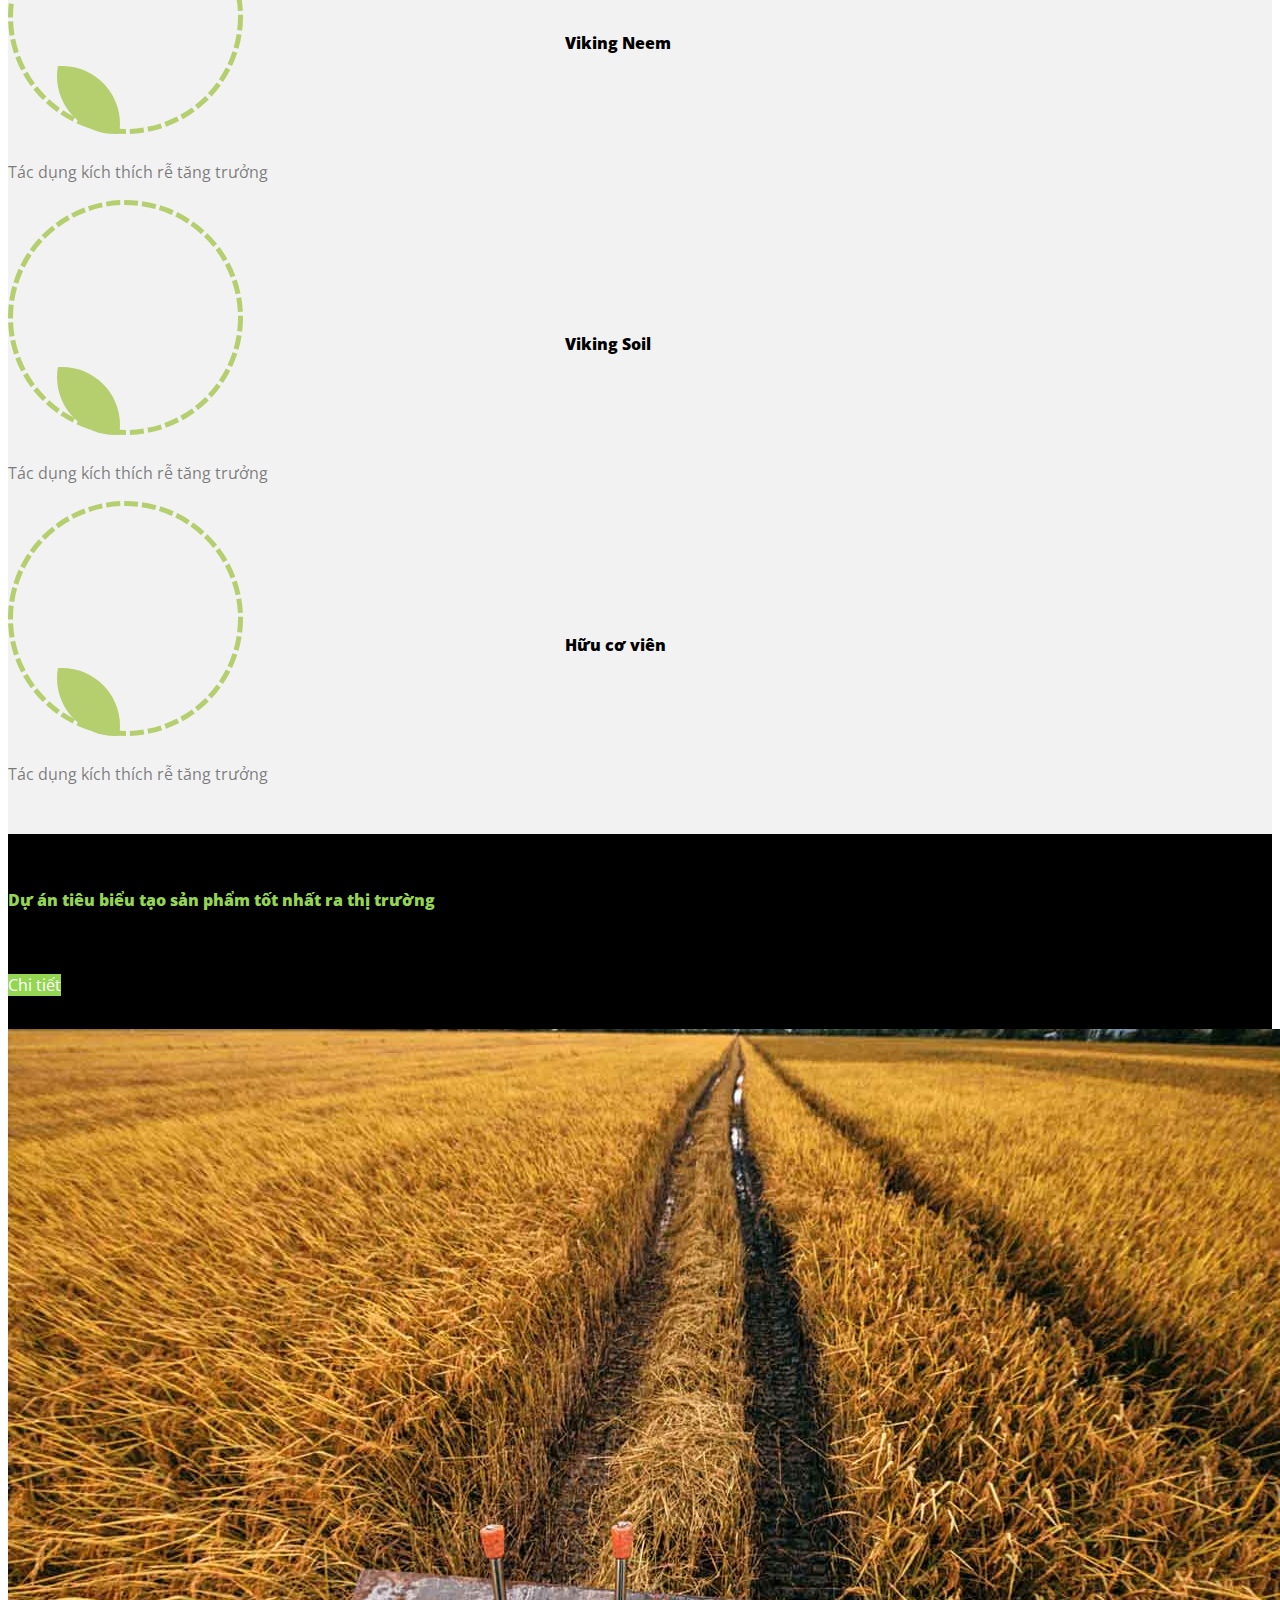
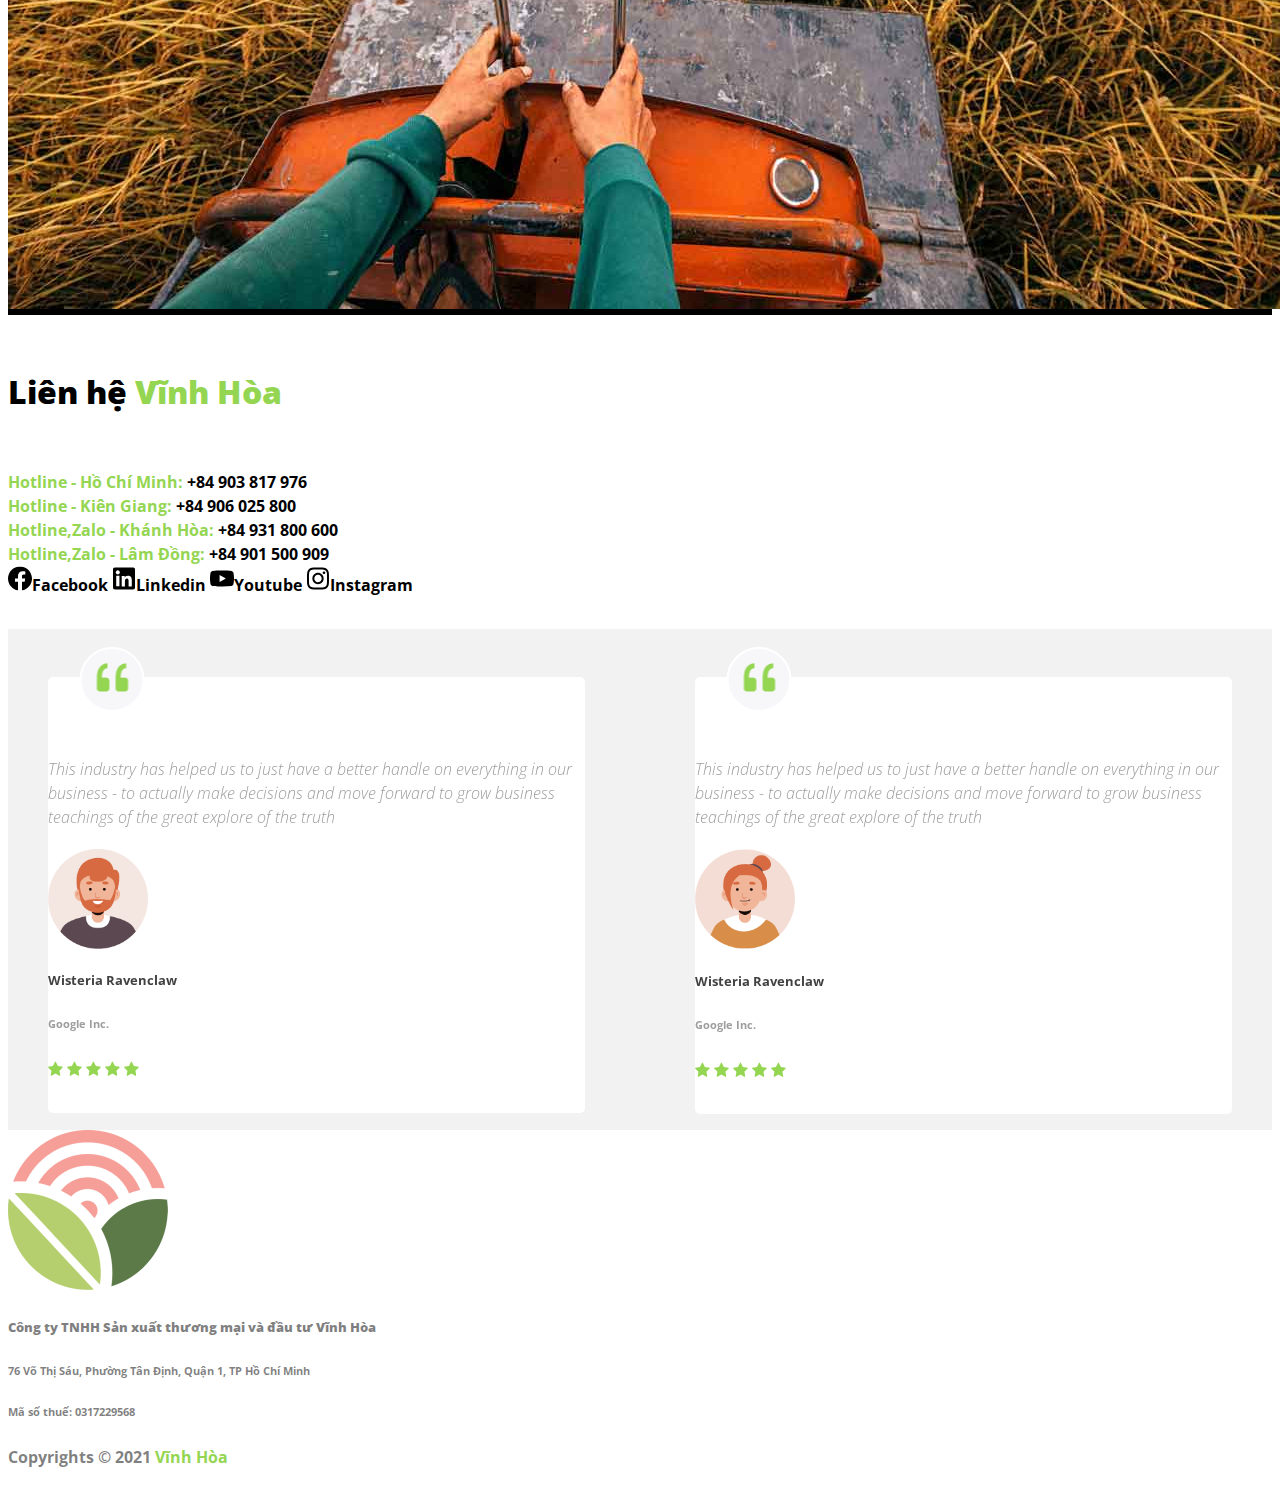
==== commit 4a6ca406: "container fluid 1900px" ====
--- a/index.html
+++ b/index.html
@@ -34,9 +34,9 @@
     <div class="page--wrapper">
       <!-- page__header -->
       <header class="page__section page__header">
-        <div class="container position-relative">
+        <div class="container-fluid position-relative">
           <!-- logo -->
-          <a href="" class="logo pe-50 pe-sm-0 py-2">
+          <a href="" class="logo pe-50 pe-sm-0 py-2 ps-3">
             <img class="img-fluid" src="/images/logo.svg" />
           </a>
           <input class="menu-btn" type="checkbox" id="menu-btn" />
@@ -87,7 +87,7 @@
 
       <!-- page__banner -->
       <section class="page__section page__banner">
-        <div class="container">
+        <div class="container-fluid">
           <div class="position-relative ease-in-out">
             <!-- slider -->
             <div class="owl-carousel owl-theme">
@@ -97,7 +97,9 @@
               <img src="/images/slider/089A0384.jpg" />
             </div>
             <!-- Nội dung -->
-            <div class="page__banner--desc p-4 d-flex align-items-center justify-content-center">
+            <div
+              class="page__banner--desc p-4 d-flex align-items-center justify-content-center"
+            >
               <div class="w-lg-75 text-center pb-4">
                 <div class="mb-4 py-4">
                   <h1
@@ -128,7 +130,7 @@
 
       <!-- page__menu -->
       <section class="page__section page__menu">
-        <div class="container px-4">
+        <div class="container-fluid px-4">
           <div class="px-4">
             <div
               class="bg--pink p-3 d-flex align-items-center justify-content-center"
@@ -144,8 +146,12 @@
                   <li class="breadcrumb-item">
                     <a href="#">Hỗ trợ kỹ thuật</a>
                   </li>
-                  <li class="breadcrumb-item"><a href="#page__contact-us">Đại lý</a></li>
-                  <li class="breadcrumb-item"><a href="#page__projects">Thành tựu</a></li>
+                  <li class="breadcrumb-item">
+                    <a href="#page__contact-us">Đại lý</a>
+                  </li>
+                  <li class="breadcrumb-item">
+                    <a href="#page__projects">Thành tựu</a>
+                  </li>
                 </ol>
               </nav>
             </div>
@@ -154,8 +160,8 @@
       </section>
 
       <!-- page__about-us -->
-      <section id="page__about-us" class="page__section ">
-        <div class="container text-center px-0 bg-white pt-5">
+      <section id="page__about-us" class="page__section">
+        <div class="container-fluid text-center px-0 bg-white pt-5">
           <h1 class="text-capitalize px-4 py-5">
             <strong>Về <span class="text--green-2">chúng tôi</span></strong>
           </h1>
@@ -171,8 +177,8 @@
       </section>
 
       <!-- page__products -->
-      <section id="page__products" class="page__section  bg-gray">
-        <div class="container text-center py-5">
+      <section id="page__products" class="page__section bg-gray">
+        <div class="container-fluid text-center py-5">
           <h1 class="text-capitalize py-5">
             <strong
               >Sản phẩm phân bón
@@ -290,8 +296,8 @@
       </section>
 
       <!-- page__projects -->
-      <section id="page__projects" class="page__section  bg--black">
-        <div class="container">
+      <section id="page__projects" class="page__section bg--black">
+        <div class="container-fluid">
           <div class="row align-items-center">
             <!-- cột 1 -->
             <div class="col-lg-6 py-5">
@@ -307,7 +313,7 @@
                 </p>
                 <div class="py-4">
                   <a href="#" class="btn btn--primary px-4 rounded-pill fs-6"
-                    ><spanclass="fst-italic">Chi tiết</span></a
+                    ><span class="fst-italic">Chi tiết</span></a
                   >
                 </div>
               </div>
@@ -324,35 +330,34 @@
       </section>
 
       <!-- page__contact-us -->
-      <section id="page__contact-us" class="page__section ">
-        <div class="container py-5 bg--white">
+      <section id="page__contact-us" class="page__section">
+        <div class="container-fluid py-5 bg--white">
           <h1 class="text-capitalize py-4 text-center">
             <strong>Liên hệ <span class="text--green-2">Vĩnh Hòa</span></strong>
           </h1>
-        
+
           <!-- Số điện thoại -->
           <div class="row fs-5 pt-5">
             <!-- cột 1 -->
-            <div class="col-lg-6 mb-4 d-flex justify-content-center flex-wrap"> 
-              <div class="d-flex align-items-center flex-wrap mb-3">
+            <div class="col-lg-6 mb-4 d-flex justify-content-center flex-wrap">
+              <div class="d-flex align-items-center flex-wrap mb-3 px-3">
                 <strong class="text--green-2">Hotline - Hồ Chí Minh:</strong>
                 <strong class="ps-4">+84 903 817 976</strong>
               </div>
-              <div class="d-flex align-items-center flex-wrap mb-3">
-                 <strong class="text--green-2">Hotline - Kiên Giang:</strong>
-                 <strong class="ps-4">+84 906 025 800</strong>
-              </div> 
-            </div>   
+              <div class="d-flex align-items-center flex-wrap mb-3 px-3">
+                <strong class="text--green-2">Hotline - Kiên Giang:</strong>
+                <strong class="ps-4">+84 906 025 800</strong>
+              </div>
+            </div>
             <div class="col-lg-6 mb-4 d-flex justify-content-center flex-wrap">
-              <div class="d-flex align-items-center flex-wrap mb-3">
+              <div class="d-flex align-items-center flex-wrap mb-3 px-3">
                 <strong class="text--green-2">Hotline,Zalo - Khánh Hòa:</strong>
                 <strong class="ps-4">+84 931 800 600</strong>
               </div>
-              <div class="d-flex align-items-center flex-wrap mb-3">
+              <div class="d-flex align-items-center flex-wrap mb-3 px-3">
                 <strong class="text--green-2">Hotline,Zalo - Lâm Đồng:</strong>
                 <strong class="ps-4">+84 901 500 909</strong>
               </div>
-			  
             </div>
           </div>
 
@@ -395,10 +400,9 @@
         </div>
       </section>
 
-
       <!-- page__testimonial -->
-      <section id="page__testimonial" class="page__section  bg-gray">
-        <div class="container py-4">
+      <section id="page__testimonial" class="page__section bg-gray">
+        <div class="container-fluid py-4">
           <div class="owl-carousel owl-theme pb-3">
             <div class="pt-5">
               <figure class="testimonial__item">
@@ -474,7 +478,7 @@
 
       <!-- page__footer -->
       <footer class="page__section page__footer">
-        <div class="container bg--white">
+        <div class="container-fluid bg--white">
           <div
             class="d-flex flex-wrap align-items-center justify-content-center justify-content-lg-start"
           >
